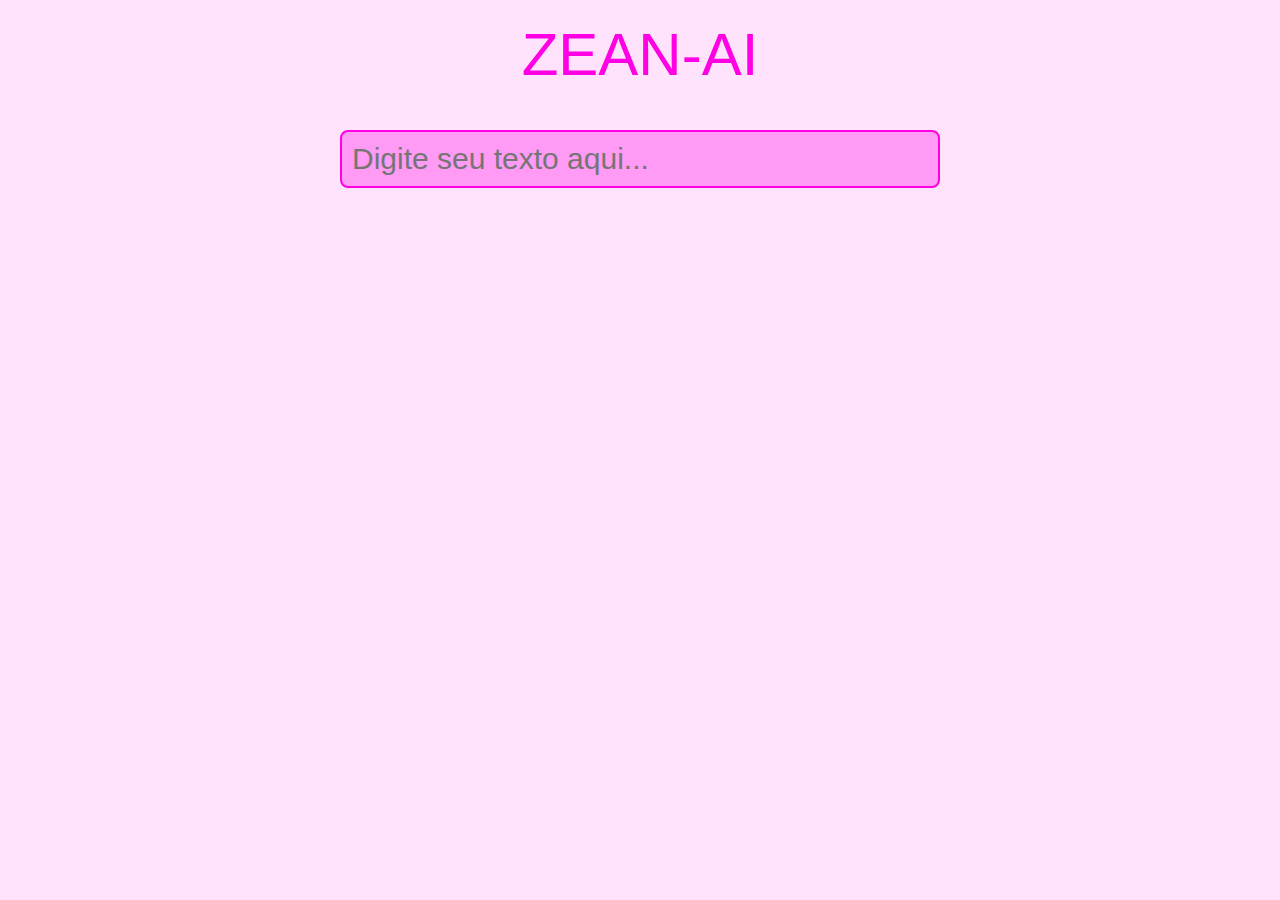
==== home.html @ c7fc3631 "terminar login" ====
<!DOCTYPE html>
<html lang="pt-br">
<head>
    <meta charset="UTF-8">
    <meta name="viewport" content="width=device-width, initial-scale=1.0">
    <link rel="stylesheet" href="home.css">
    <title>home</title>
</head>
<body>
    <header>ZEAN-AI</header>

    <main>
        <div class="pesquisa">         
            <input type="text" placeholder="Digite seu texto aqui...">
        </div>
    </main>
    
</body>
</html>
---- home.css ----
* {
    margin: 0;
    padding: 0;
    box-sizing: border-box;
}

body {
    background-color: #FFE3FC;
    font-family: 'Arial', sans-serif; 
}

header {
    color: #FF00E5;
    font-size: 60px;
    font-family: 'Franklin Gothic Medium', 'Arial Narrow', Arial, sans-serif;
    text-align: center; 
    padding: 20px 0; 
}

main {
    display: flex;
    justify-content: center; 
    align-items: center; 
    height: 100px; 
}

.pesquisa {
    text-align: center; 
}

.pesquisa input[type="text"] {
    background-color: #FF9AF5; 
    color: #FF00E5; 
    font-size: 30px;
    padding: 10px; 
    border: 2px solid #FF00E5; 
    border-radius: 8px; 
    width: 600px; 
    margin: 0 auto; 
}
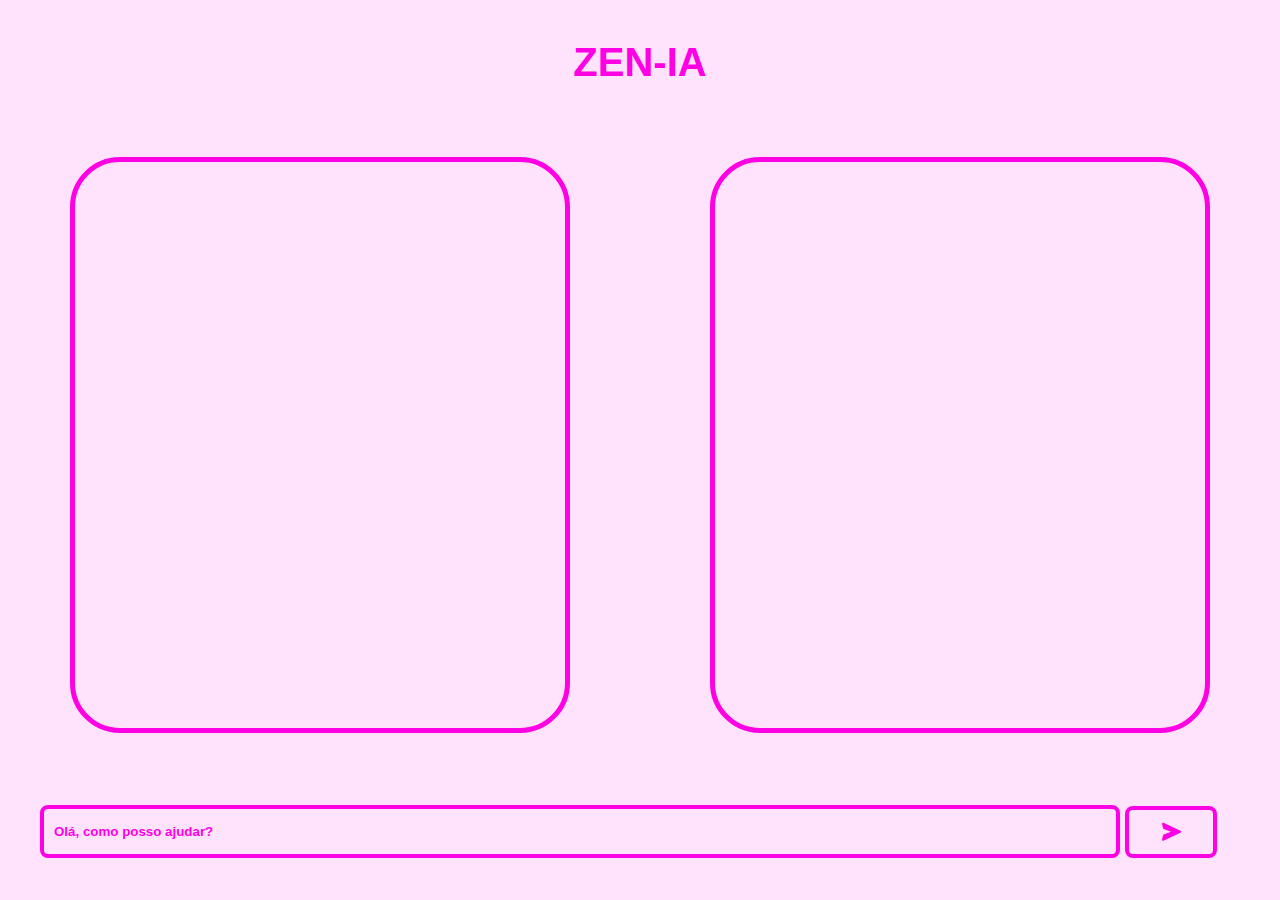
==== commit 7def857d: "Add files via upload" ====
--- a/home.html
+++ b/home.html
@@ -1,19 +1,31 @@
 <!DOCTYPE html>
-<html lang="pt-br">
+<html lang="en">
 <head>
     <meta charset="UTF-8">
+    <meta http-equiv="X-UA-Compatible" content="IE=edge">
     <meta name="viewport" content="width=device-width, initial-scale=1.0">
     <link rel="stylesheet" href="home.css">
-    <title>home</title>
+    <link href='https://unpkg.com/boxicons@2.1.4/css/boxicons.min.css' rel='stylesheet'>
+    <title>HOME</title>
 </head>
 <body>
-    <header>ZEAN-AI</header>
+
+    <header>
+        <h1>ZEN-IA</h1>
+    </header>
 
     <main>
-        <div class="pesquisa">         
-            <input type="text" placeholder="Digite seu texto aqui...">
+        <div class="caixas">
+            <div class="caixa1"></div>
+            <div class="caixa2"></div>
         </div>
     </main>
+
+
+    <footer>
+        <input type="text" placeholder="Olá, como posso ajudar?">
+        <button><i class='bx bxs-send'></i></button>
+    </footer>
     
 </body>
 </html>--- a/home.css
+++ b/home.css
@@ -1,40 +1,93 @@
-* {
-    margin: 0;
+*{
     padding: 0;
     box-sizing: border-box;
+    margin: 0;
+    font-family: 'Ubuntu', sans-serif;
 }
 
-body {
-    background-color: #FFE3FC;
-    font-family: 'Arial', sans-serif; 
+body{
+ background-color: #FFE3FC;
 }
 
-header {
+
+h1{
     color: #FF00E5;
-    font-size: 60px;
-    font-family: 'Franklin Gothic Medium', 'Arial Narrow', Arial, sans-serif;
-    text-align: center; 
-    padding: 20px 0; 
+    margin-top: 40px;
+    font-size: 40px;
+    display: flex;
+    justify-content: center;
 }
 
-main {
+main{
     display: flex;
-    justify-content: center; 
-    align-items: center; 
-    height: 100px; 
+    align-items: center;
+    justify-content: center;
+ height: 80vh;
+ width: 100vw;
 }
 
-.pesquisa {
-    text-align: center; 
+.caixas{
+    width: 100%;
+    height: 80%;
+    display: flex;
+    align-items: center;
+    justify-content: space-around;
 }
 
-.pesquisa input[type="text"] {
-    background-color: #FF9AF5; 
-    color: #FF00E5; 
-    font-size: 30px;
-    padding: 10px; 
-    border: 2px solid #FF00E5; 
-    border-radius: 8px; 
-    width: 600px; 
-    margin: 0 auto; 
+.caixas .caixa1{
+    height: 100%;
+    width: 500px;
+    background-color: #FFE3FC;
+    border: 5px solid #FF00E5;
+    overflow: hidden;
+    border-radius: 50px;
 }
+.caixas .caixa2{
+    height: 100%;
+    width: 500px;
+    background-color: #FFE3FC;
+    border: 5px solid #FF00E5;
+    overflow: hidden;
+    border-radius: 50px;
+}
+
+
+
+
+footer{
+    width: 100%;
+    color: #FF00E5;
+    padding: 0px 40px;
+    display: flex;
+    align-items: center;
+    gap: 5px;
+}
+
+footer input{
+    padding: 15px 10px;
+    width: 90%;
+    background-color: #FFE3FC;
+    border: 4px solid #FF00E5;
+    border-radius: 8px;
+    color: #FF00E5;
+    font-weight: 600;
+    outline: none;
+}
+
+::placeholder{
+    color: #FF00E5;
+    font-weight: 600;
+}
+
+footer button{
+    padding: 10px 30px;
+    font-size: 24px;
+    border: 4px solid #FF00E5;
+    background-color: #FFE3FC;
+    color: #FF00E5;
+    display: flex;
+    align-items: center;
+    border-radius: 8px;
+    
+    
+}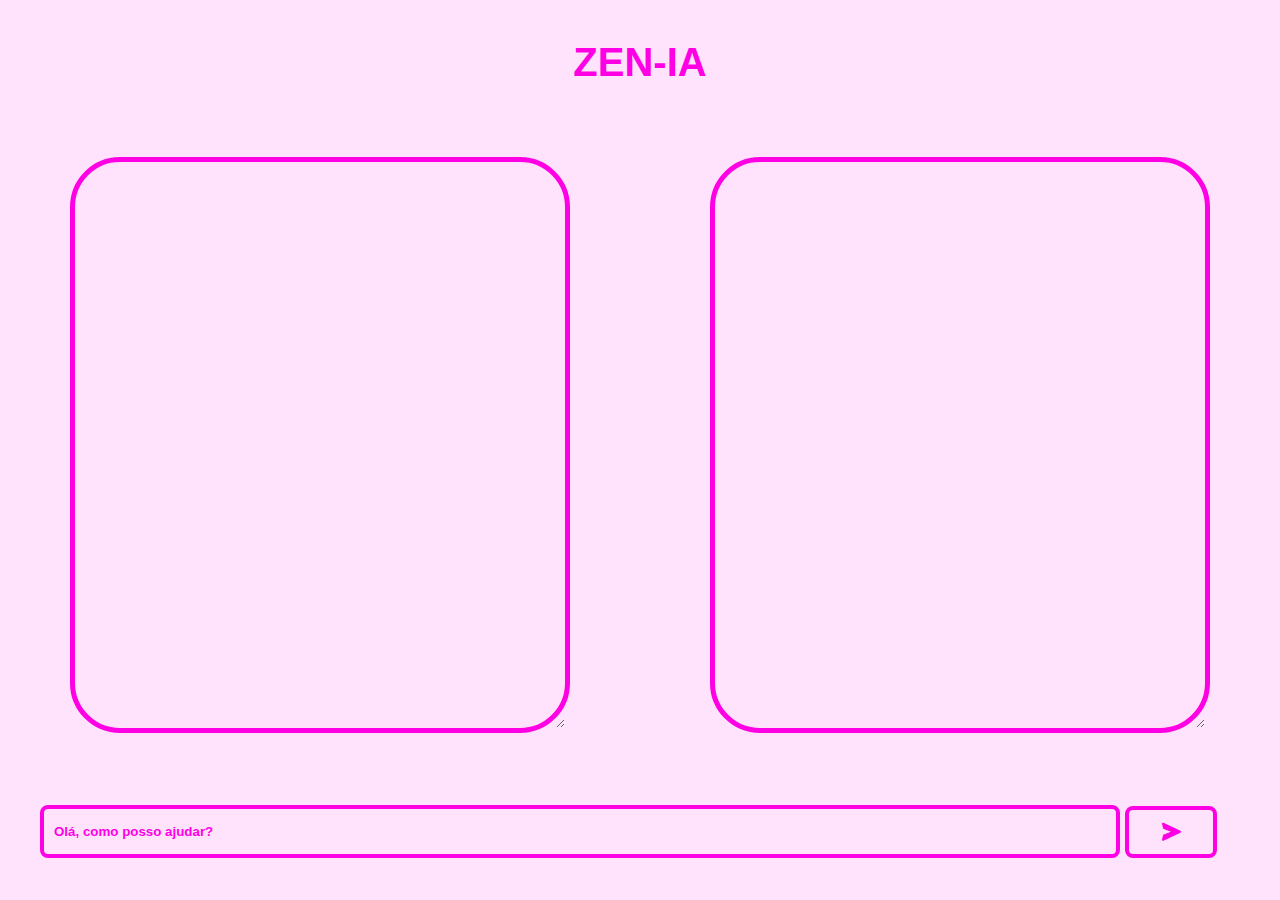
==== commit 882904d8: "Add files via upload" ====
--- a/home.html
+++ b/home.html
@@ -5,6 +5,8 @@
     <meta http-equiv="X-UA-Compatible" content="IE=edge">
     <meta name="viewport" content="width=device-width, initial-scale=1.0">
     <link rel="stylesheet" href="home.css">
+    <script src="home.js" defer></script>
+    
     <link href='https://unpkg.com/boxicons@2.1.4/css/boxicons.min.css' rel='stylesheet'>
     <title>HOME</title>
 </head>
@@ -16,15 +18,16 @@
 
     <main>
         <div class="caixas">
-            <div class="caixa1"></div>
-            <div class="caixa2"></div>
+            <textarea id="pt" class="caixa1"></textarea>
+            <textarea id="en" class="caixa2"></textarea>
         </div>
     </main>
 
 
     <footer>
-        <input type="text" placeholder="Olá, como posso ajudar?">
-        <button><i class='bx bxs-send'></i></button>
+        <input type="text" id="question" placeholder="Olá, como posso ajudar?">
+        
+        <button id="button"><i class='bx bxs-send'></i></button>
     </footer>
     
 </body>
--- a/home.css
+++ b/home.css
@@ -39,7 +39,6 @@
     width: 500px;
     background-color: #FFE3FC;
     border: 5px solid #FF00E5;
-    overflow: hidden;
     border-radius: 50px;
 }
 .caixas .caixa2{
@@ -47,7 +46,6 @@
     width: 500px;
     background-color: #FFE3FC;
     border: 5px solid #FF00E5;
-    overflow: hidden;
     border-radius: 50px;
 }
 
@@ -61,6 +59,7 @@
     display: flex;
     align-items: center;
     gap: 5px;
+   
 }
 
 footer input{
@@ -90,4 +89,4 @@
     border-radius: 8px;
     
     
-}+}
